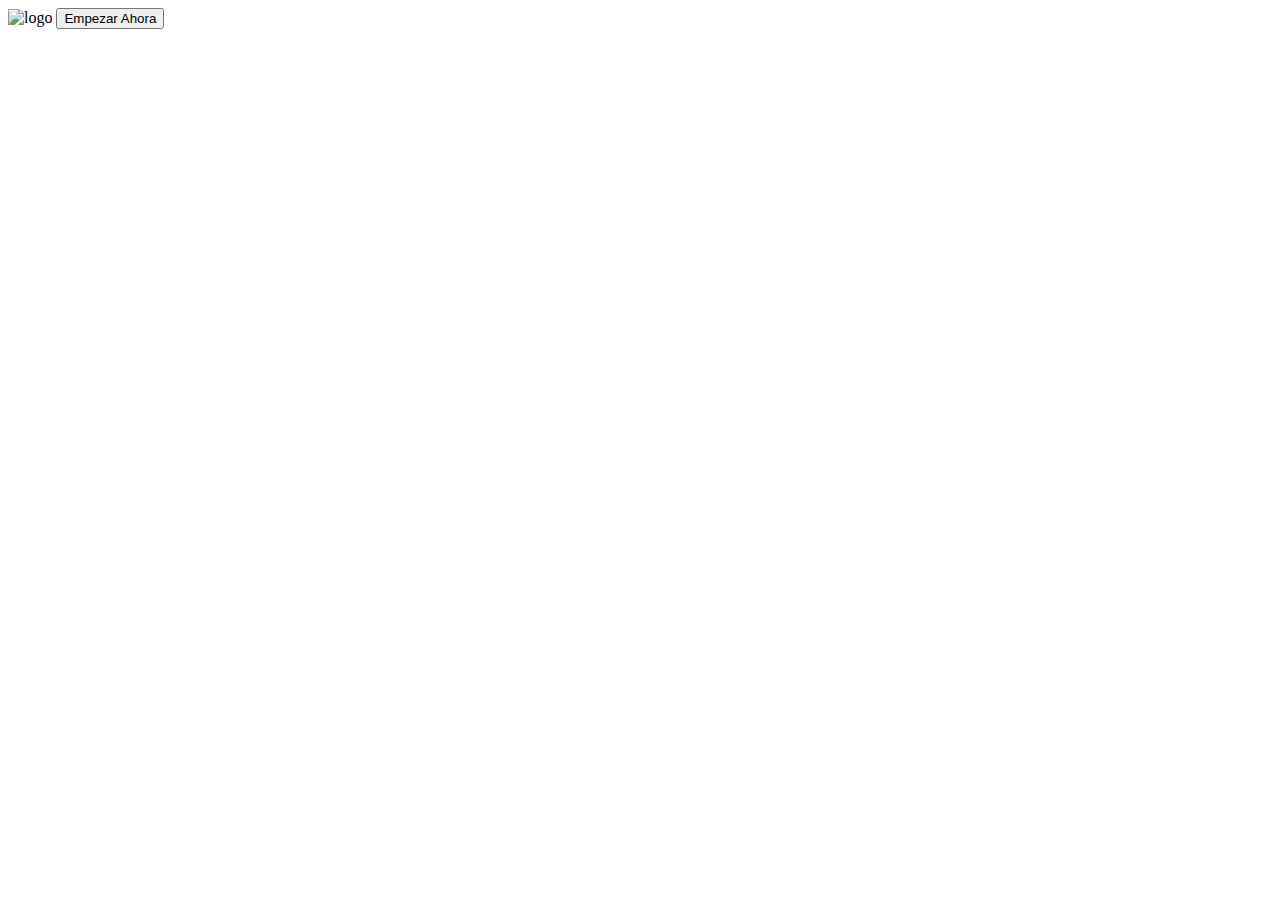
==== index.html @ a53c6a26 "inicio" ====
<!DOCTYPE html>
<html lang="en">
<head>
    <meta charset="UTF-8">
    <meta name="viewport" content="width=device-width, initial-scale=1.0">
    <title>Inicio</title>
</head>
<body>
    <main>
        <img src="" alt="logo">
        <button>Empezar Ahora</button>
    </main>
</body>
</html>
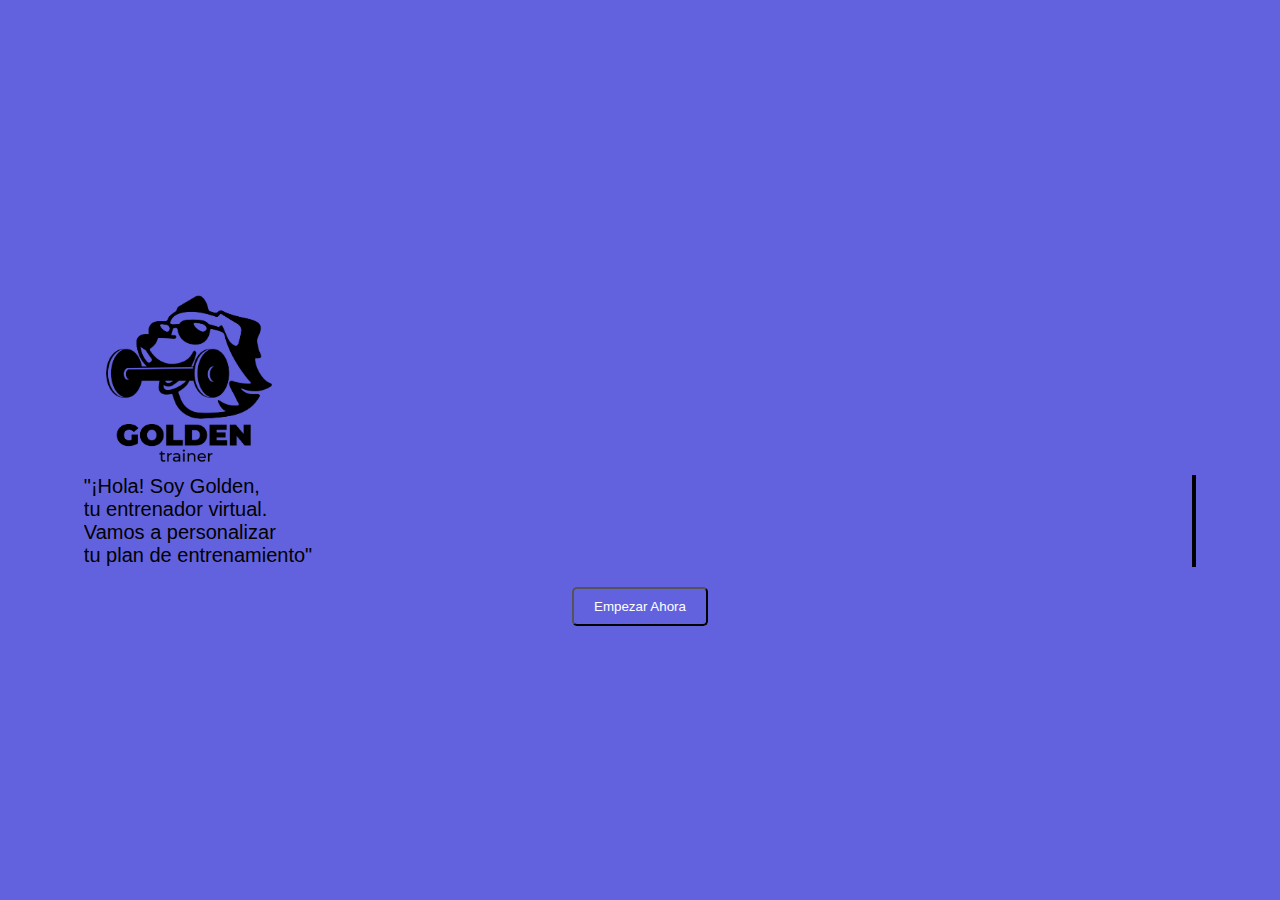
==== commit 57447fbd: "Index y par de arreglos" ====
--- a/index.html
+++ b/index.html
@@ -4,11 +4,18 @@
     <meta charset="UTF-8">
     <meta name="viewport" content="width=device-width, initial-scale=1.0">
     <title>Inicio</title>
+    <link rel="stylesheet" href="CSS/entrenamiento.css">
 </head>
 <body>
     <main>
-        <img src="" alt="logo">
-        <button>Empezar Ahora</button>
+        <div class="contentdiv">
+        <img class="contentdiv__logo" src="Img/Golden trainer_Mesa de trabajo 1.png" alt="logo">
+        <div class="contentspan">
+            <span class="contentspan__span">"¡Hola! Soy Golden,<br> tu entrenador virtual. <br> Vamos a personalizar <br> tu plan de entrenamiento"</span>
+        </div>
+        
+        <a href="formulario1.html"><button class="button">Empezar Ahora</button></a>
+    </div>
     </main>
 </body>
 </html>--- a/CSS/entrenamiento.css
+++ b/CSS/entrenamiento.css
@@ -0,0 +1,175 @@
+*{
+    margin: 0;
+    padding: 0;
+    box-sizing: border-box;
+}
+
+body{
+   
+    display: flex;
+    flex-direction: column;
+    justify-content: center;
+    align-items: center;
+    background-color: rgb(98, 98, 223);
+    font-size: 20px;
+    font-family: 'Lucida Sans', 'Lucida Sans Regular', 'Lucida Grande', 'Lucida Sans Unicode', Geneva, Verdana, sans-serif;
+
+}
+
+/* Formulario 1 y 2*/
+.forms {
+    display: grid;
+    align-items: center;
+    width: 400px;
+    background-color: #fff;
+    padding: 50px;
+    margin: auto;
+    margin-bottom: 60px;
+    border-radius: 30px;
+    margin-top: 50%;
+    color: #705de8;
+    box-shadow: 5px 5px 10px #0f0b47;
+    
+}
+
+h2{
+    text-align: center;
+    margin-bottom: 20px;
+    transition: transform 0.3s;
+}
+
+h2:hover{
+    transform: scale(1.1);
+}
+
+.text, .date, .sexo {
+    width: 100%; 
+    padding: 10px; 
+    margin-bottom: 15px; 
+    border: 1px solid #ccc; 
+    border-radius: 5px; 
+    box-sizing: border-box; 
+
+}
+
+.button-container{
+    display: flex;
+    justify-content: center; 
+    width: 100%;
+}
+
+.divbutton{
+    display: flex;
+    justify-content: space-between;
+    align-items: center;
+}
+
+.button{
+    display: inline-block;
+    width: fit-content;
+    background-color: rgb(98, 98, 223);
+    color: white;
+    padding: 10px 20px; 
+    border-radius: 5px; 
+    cursor: pointer;
+    margin-top: 20px;
+    text-decoration: none;
+    transition: transform 0.3s ease;
+   
+}
+.button:hover{
+    background-color: #fff; 
+    color: rgb(98, 98, 223); 
+    border-color: rgb(98, 98, 223);
+    border: 2px solid;
+    transform: scale(1.1) rotate(5deg);
+}
+.button--anterior{
+    display: inline-block;
+    width: fit-content;
+    background-color: rgb(255, 255, 255);
+    color: rgb(98, 98, 223);
+    padding: 10px 20px; 
+    border-radius: 5px ; 
+    border: solid rgb(98, 98, 223) 1px;
+    cursor: pointer;
+    margin-top: 20px;
+    text-decoration: none;
+    transition: transform 0.3s ease;
+}
+.button--anterior:hover{
+    background-color: #fff; 
+    color: rgb(98, 98, 223); 
+    border-color: rgb(98, 98, 223);
+    border: 2px solid;
+    transform: scale(1.1) rotate(-5deg);
+}
+
+
+input {
+    margin-bottom: 20px;
+    border-radius: 10px;
+    padding: 10px;
+}
+select{
+    margin-bottom: 20px;
+    border-radius: 10px;
+    padding: 10px;
+}
+
+label{
+    margin-bottom: 5px;
+   
+}
+
+div{
+    justify-content: center;
+}
+
+/*Index*/
+.contentdiv{
+    display: flex;
+    flex-direction: column;
+    justify-content: center;
+    align-content: center;
+    width: 100%;
+    height: 100vh;
+    text-align: center;
+}
+.contentdiv__logo{
+    width: 200px;
+    
+}
+.contentspan{
+    display: flex;
+    flex-direction: column;
+    justify-content: center;
+    align-content: center;
+    
+}
+.contentspan__span{
+    display: flex;
+    flex-direction: column;
+    justify-content: center;
+    text-align: start;
+    white-space: nowrap;
+    border-right: 4px solid;
+    width: 100ch;
+    animation: typing 8s steps(90) infinite alternate,
+    blink .8s infinite step-end ;
+    overflow: hidden;
+}
+@keyframes typing {
+    from {width: 0;}
+    to{width: 100%;}
+    
+}@keyframes blink{
+50%{
+    border-color: transparent;
+}
+}
+
+
+
+
+
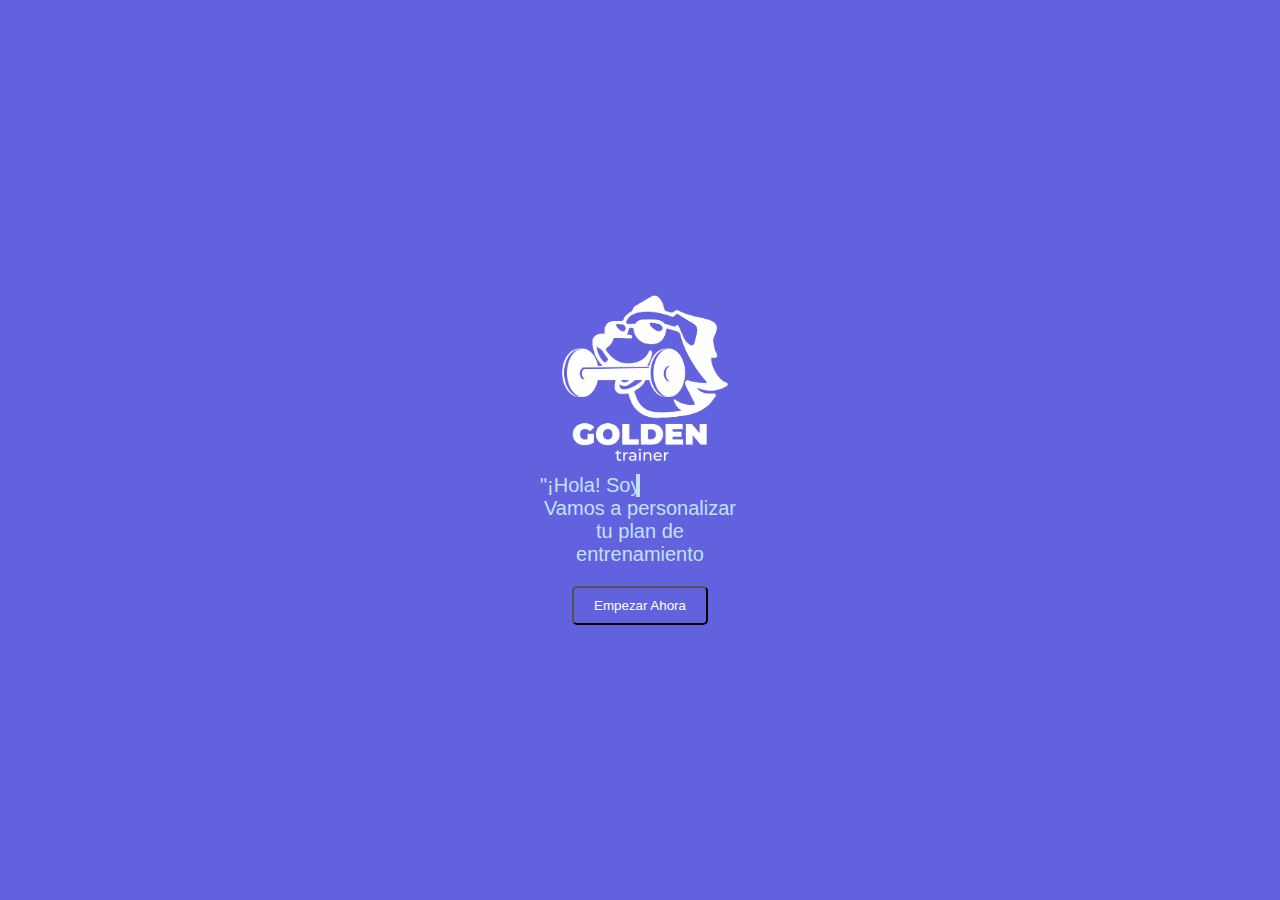
==== commit 0b86324e: "cambios" ====
--- a/index.html
+++ b/index.html
@@ -9,10 +9,11 @@
 <body>
     <main>
         <div class="contentdiv">
-        <img class="contentdiv__logo" src="Img/Golden trainer_Mesa de trabajo 1.png" alt="logo">
+        <img class="contentdiv__logo" src="Img/Golden trainer_Mesa de trabajo 1 copia 2.png" alt="logo">
         <div class="contentspan">
-            <span class="contentspan__span">"¡Hola! Soy Golden,<br> tu entrenador virtual. <br> Vamos a personalizar <br> tu plan de entrenamiento"</span>
+            <span class="contentspan__span">"¡Hola! Soy Golden.
         </div>
+        <p class="pindex">Vamos a personalizar tu plan de entrenamiento</p>
         
         <a href="formulario1.html"><button class="button">Empezar Ahora</button></a>
     </div>
--- a/CSS/entrenamiento.css
+++ b/CSS/entrenamiento.css
@@ -135,6 +135,12 @@
     width: 100%;
     height: 100vh;
     text-align: center;
+    color: rgb(192, 225, 255);
+}
+.pindex{
+    display: flex;
+    width: 200px;
+    text-align: center;
 }
 .contentdiv__logo{
     width: 200px;
@@ -154,7 +160,7 @@
     text-align: start;
     white-space: nowrap;
     border-right: 4px solid;
-    width: 100ch;
+    width: 100px;
     animation: typing 8s steps(90) infinite alternate,
     blink .8s infinite step-end ;
     overflow: hidden;
@@ -170,6 +176,134 @@
 }
 
 
-
-
-
+/*Ejemplo*/
+.bannerejercicio{
+    height: 150px;
+    display: flex;
+    border-radius: 30px;
+    justify-content: space-between;
+    padding: 30px;
+}
+.bodyej{
+    background-color: rgb(98, 98, 223);
+}
+.divsection{
+    background-color: white;
+    display: flex;
+    padding: 10px;  
+    border-radius: 30PX;
+    width: 600px;
+    justify-content: space-around;
+    margin: 10px;
+}
+.primer{
+    background-color: #0f0b47;
+    color: white;
+}
+.divsection__image{
+    background-image: url() no-repeat center center/cover;
+    display: flex;
+    padding: 10px;  
+    border-radius: 30PX;
+    width: 600px;
+    justify-content: space-around;
+    margin: 10px;
+}
+.divsection__div{
+    display: flex;
+    flex-direction: column;
+     align-items: center;
+    height: auto;
+    gap: 0px;
+    margin: 0;
+}
+.mensajefixed{
+    background-color: #0f0b47;
+    width: 600px;
+    display: flex;
+    justify-content: center;
+    align-items: center;
+    flex-direction: row;
+    position: fixed;
+    bottom: 10px;
+    border-radius: 30PX;
+    color: white;
+    gap: 40px;
+    padding: 10px;
+}
+.divscroll {
+    height: 420px;
+    overflow-y: scroll;
+    }
+.divscroll::-webkit-scrollbar{
+    width: 7px;
+    
+}
+.divscroll::-webkit-scrollbar-thumb{
+    width: 7px;
+    background: #0f0b47;
+    border-radius: 5px;
+
+}
+
+
+.contentdiv__logo__blanco{
+    width: 100px;
+}
+    
+/*botones formulario 4*/
+
+.divbuttonopcion{
+    display: inline-block;
+    justify-content: space-between;
+    text-align: center;
+    align-items: center;
+    margin-bottom: 20px;
+    border-radius: 10px;
+    padding: 10px;
+    background-color: #fff; 
+    color: rgb(98, 98, 223); 
+    border-color: rgb(98, 98, 223);
+    border: 2px solid;
+    cursor: pointer;
+    margin-top: 20px;
+    transition: transform 0.3s ease;
+}
+.divbuttonopcion:hover{
+    background-color: rgb(98, 98, 223); 
+    color: rgb(255, 255, 255); 
+    border-color: rgb(98, 98, 223);
+    border: 2px solid;
+    transform: scale(1.1) ;
+}
+
+
+
+
+/*form5*/
+.button__form5{
+    display: inline-block;
+    width: fit-content;
+    background-color: rgb(98, 98, 223);
+    color: white;
+    padding: 10px 20px; 
+    border-radius: 5px; 
+    cursor: pointer;
+    margin-top: 20px;
+    text-decoration: none;
+    transition: transform 0.3s ease;
+}
+
+.button__form5:hover{
+    background-color: #fff; 
+    color: rgb(98, 98, 223); 
+    border-color: rgb(98, 98, 223);
+    border: 2px solid;
+    transform: scale(1.1) rotate(5deg);
+}
+
+
+
+.contentdiv__logo__blanco{
+    width: 100px;
+}
